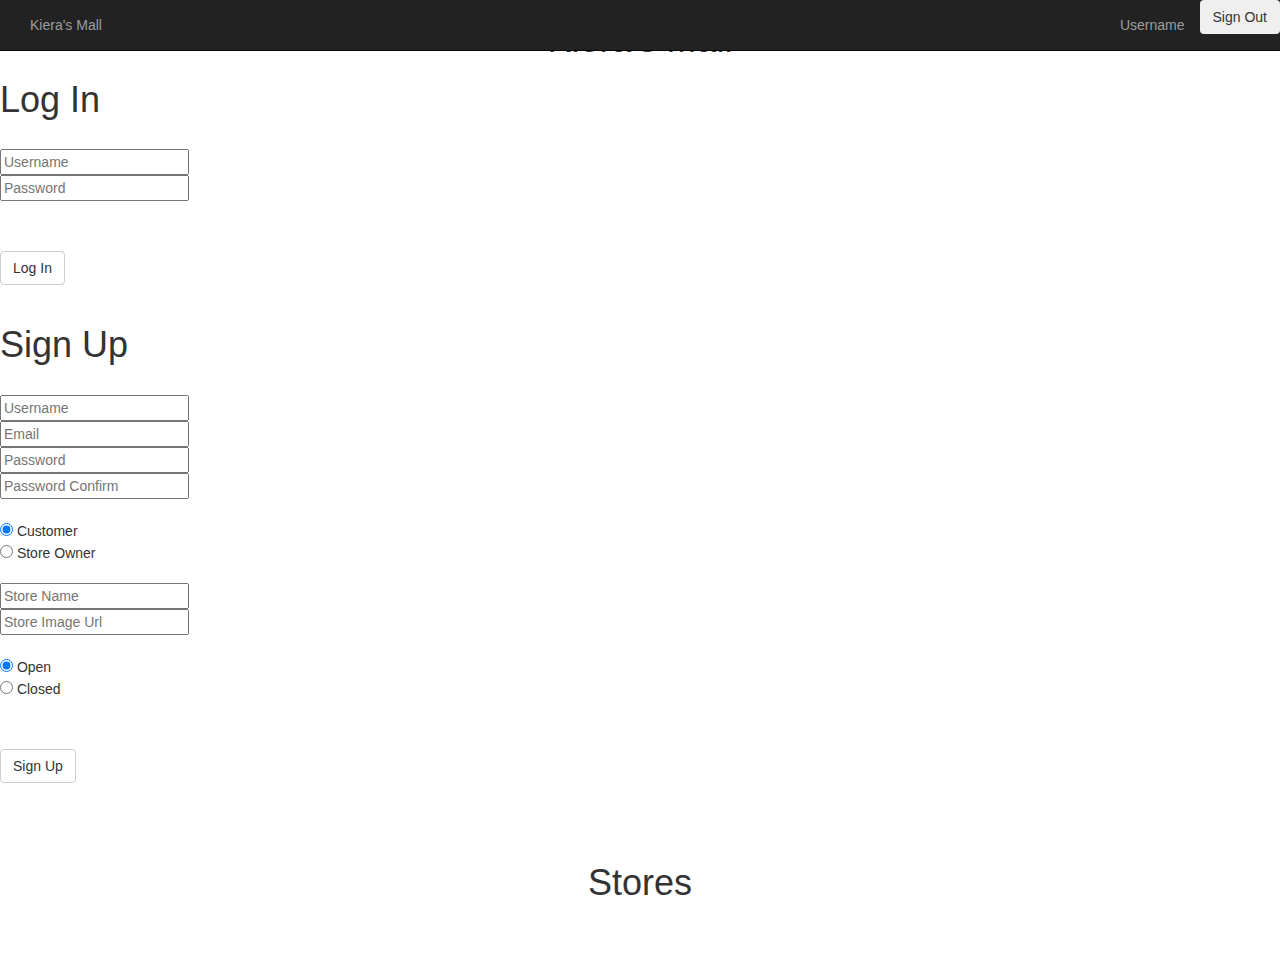
==== Homework 3/index.html @ 7302a016 "Made comments work better" ====
<!DOCTYPE html>
<html>
<head>
  <meta charset="utf-8">
  <meta name="viewport" content="width=device-width">
  <link rel="stylesheet" href="https://maxcdn.bootstrapcdn.com/bootstrap/3.3.7/css/bootstrap.min.css" integrity="sha384-BVYiiSIFeK1dGmJRAkycuHAHRg32OmUcww7on3RYdg4Va+PmSTsz/K68vbdEjh4u" crossorigin="anonymous">
  <script src="https://maxcdn.bootstrapcdn.com/bootstrap/3.3.7/js/bootstrap.min.js" integrity="sha384-Tc5IQib027qvyjSMfHjOMaLkfuWVxZxUPnCJA7l2mCWNIpG9mGCD8wGNIcPD7Txa" crossorigin="anonymous"></script>
	<script src="https://code.jquery.com/jquery-3.0.0.js"></script>
	<script src="https://cloudboost.io/js-sdk/cloudboost.min.js"></script>
	<script src="Product.js"></script>
	<script src="Store.js"></script>
  <script src="CloudObjectManager.js"></script>
  <script src="script.js"></script>
  <script src="ObjectVisualManager.js"></script>
  <script src="User.js"></script>
  <link rel="stylesheet" type="text/css" href="style.css">
  <title>Stores and Products</title>
</head>
<body>

  <div id="signInPage">
    <center><h1 class="sectionHeader">Kiera's Mall</h1></center>
  	<div id="loginPageContent">
  		<h1>Log In</h1><br>
  		<input id="logInUsernameInput" class="signUpInput" placeholder="Username"></input><br>
  		<input id="logInPasswordInput" class="signUpInput" placeholder="Password" type="password"></input><br><br>
  		<p id="logInErrorMessage"></p><br>
  		<button class="btn btn-default" id="logInButton">Log In</button><br><br>
  		<h1>Sign Up</h1><br>
  		<input id="signUpUsernameInput" class="signUpInput"placeholder="Username"></input><br>
  		<input id="signUpEmailInput" class="signUpInput"placeholder="Email"></input><br>
  		<input id="signUpPasswordInput" class="signUpInput"placeholder="Password" type="password"></input><br>
  		<input id="signUpPasswordConfirmInput" class="signUpInput"placeholder="Password Confirm" type="password"></input><br><br>
      <input type="radio" name="accountType" value="customer" checked="checked"><span class="radioButtonText"> Customer</span><br>
  		<input type="radio" name="accountType" value="storeOwner"><span class="radioButtonText"> Store Owner</span><br><br>
      <div id="signUpStoreForm">
        <input id="signUpStoreNameInput" class="signUpInput"placeholder="Store Name"></input><br>
        <input id="signUpStoreImageUrlInput" class="signUpInput"placeholder="Store Image Url"></input><br><br>
        <div id="signUpStoreIsOpenInput">
          <input type="radio" name="isOpen" value="customer" checked="checked"><span class="radioButtonText"> Open</span><br>
    		  <input type="radio" name="isOpen" value="storeOwner"> <span class="radioButtonText">Closed</span><br><br>
        </div>
      </div>
  		<p id="signUpErrorMessage"></p><br>
  		<button class="btn btn-default" id="signUpButton">Sign Up</button><br>
    </div>
  </div>

  <div id="mainCustomerPage">
    <nav class="navbar navbar-inverse navbar-fixed-top">
    	<div class="container-fluid">
    		<div class="navbar-header">
    			<p class="navbar-text" id="pageTitle" href="#">Kiera's Mall</p>
    		</div>
    		<ul class="nav navbar-nav navbar-right">
    			<li><p class="navbar-text" id="usernameDisplay">Username</p></li>
    			<li><button class="btn" href="#" id="signOutButton">Sign Out</button></li>
    		</ul>
    	</div>
    </nav>
    <br><br><br><center><h1 class="sectionHeader">Stores</h1></center><br><br><br>
    <div id="stores"></div>
  </div>

  <div id="mainStoreOwnerPage">
  </div>

</body>
</html>
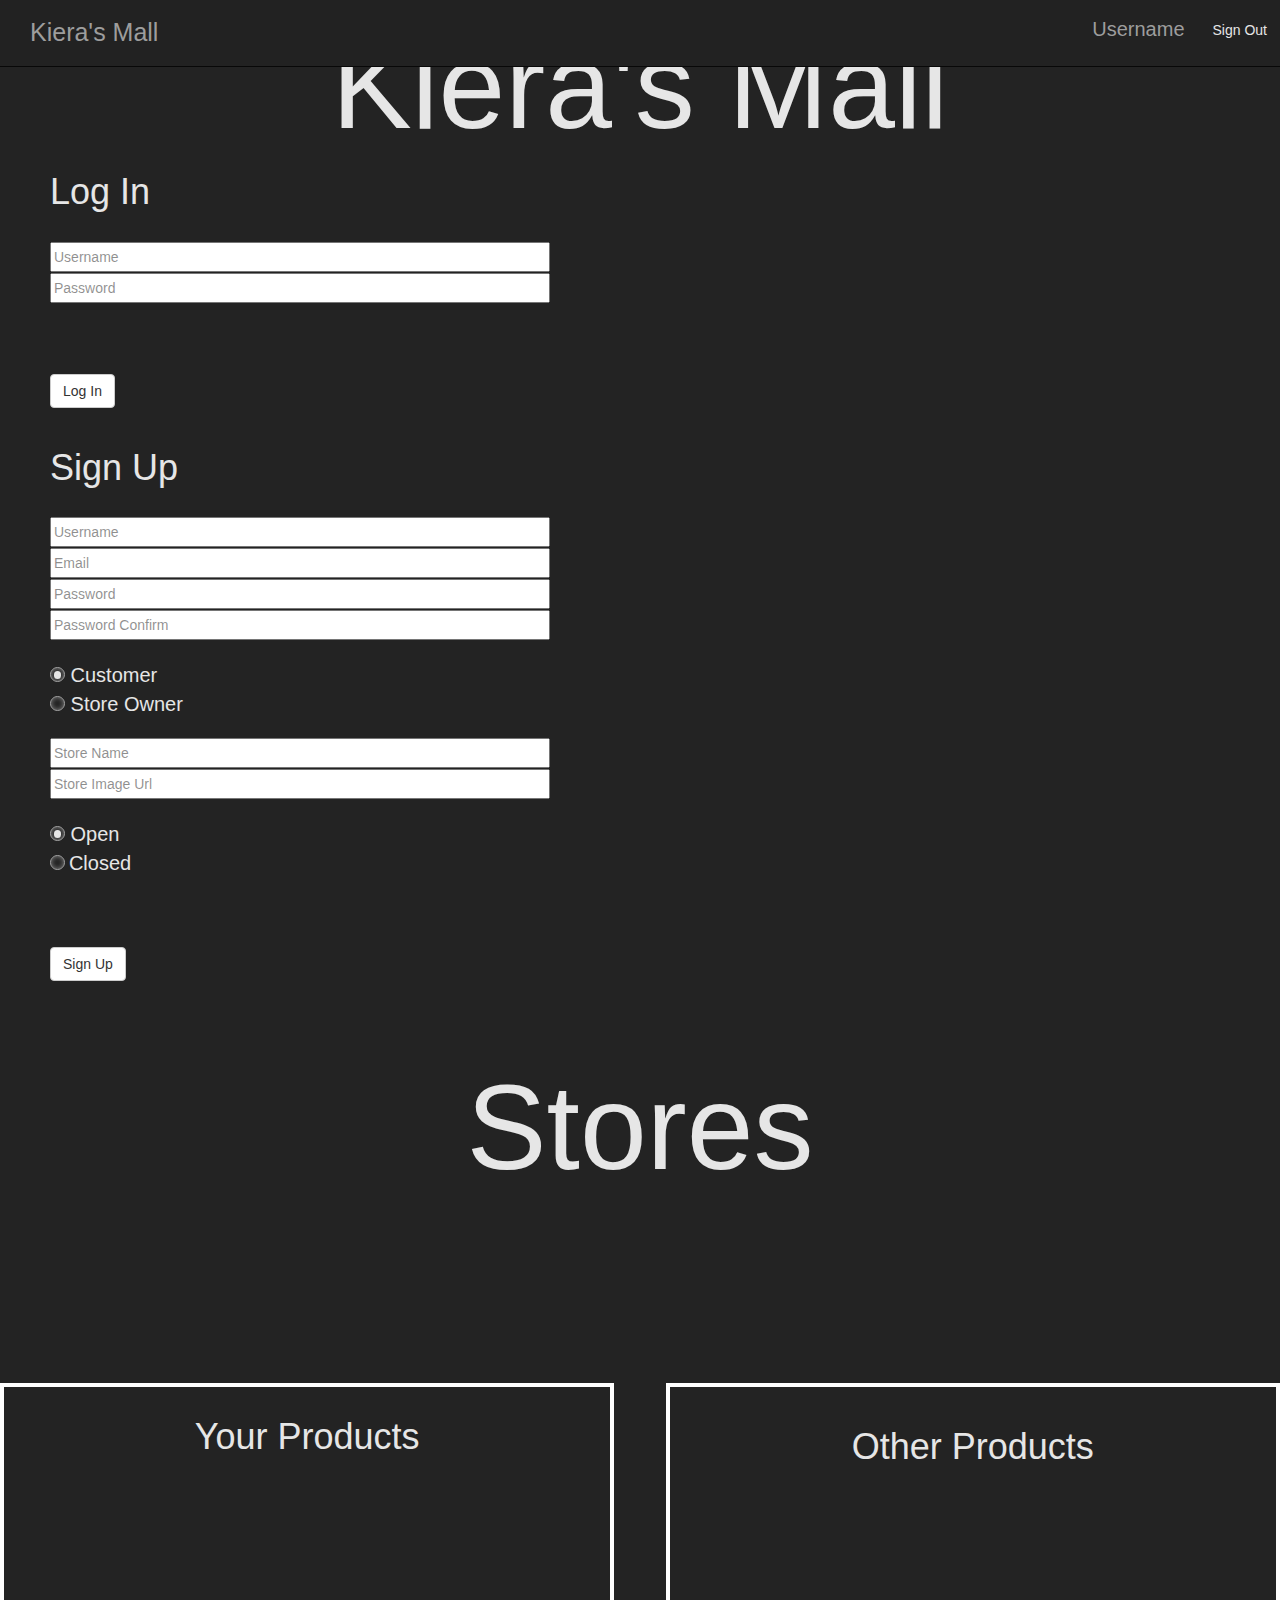
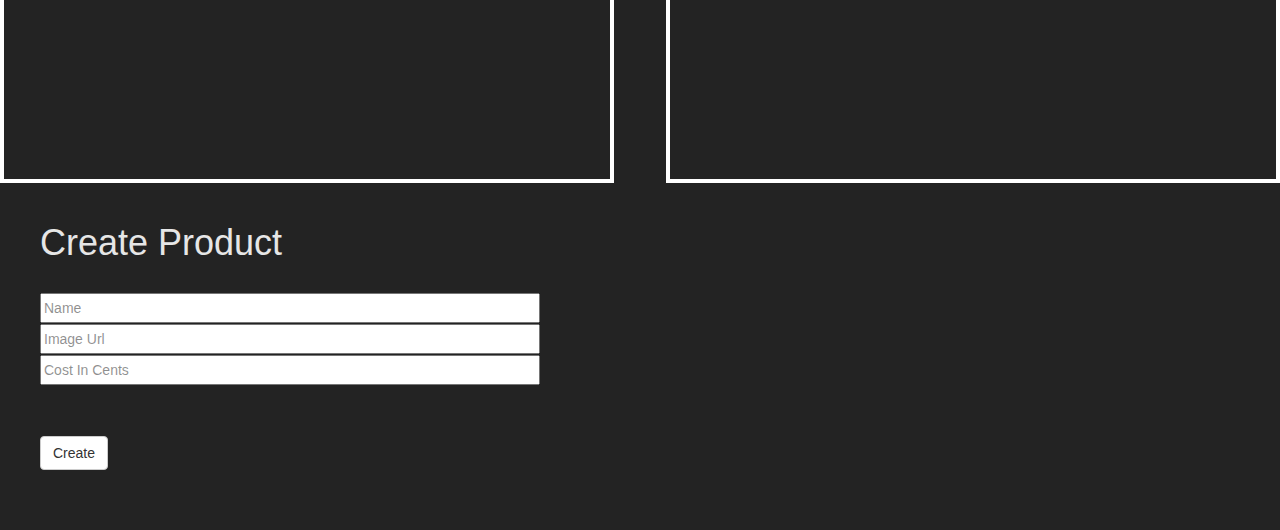
==== commit 39bea5f9: "FINISHED" ====
--- a/Homework 3/index.html
+++ b/Homework 3/index.html
@@ -37,8 +37,8 @@
         <input id="signUpStoreNameInput" class="signUpInput"placeholder="Store Name"></input><br>
         <input id="signUpStoreImageUrlInput" class="signUpInput"placeholder="Store Image Url"></input><br><br>
         <div id="signUpStoreIsOpenInput">
-          <input type="radio" name="isOpen" value="customer" checked="checked"><span class="radioButtonText"> Open</span><br>
-    		  <input type="radio" name="isOpen" value="storeOwner"> <span class="radioButtonText">Closed</span><br><br>
+          <input type="radio" name="isOpen" value="true" checked="checked"><span class="radioButtonText"> Open</span><br>
+    		  <input type="radio" name="isOpen" value="false"> <span class="radioButtonText">Closed</span><br><br>
         </div>
       </div>
   		<p id="signUpErrorMessage"></p><br>
@@ -63,7 +63,33 @@
   </div>
 
   <div id="mainStoreOwnerPage">
+    <nav class="navbar navbar-inverse navbar-fixed-top">
+    	<div class="container-fluid">
+    		<div class="navbar-header">
+    			<p class="navbar-text" id="ownerPageTitle" href="#">Kiera's Mall</p>
+    		</div>
+    		<ul class="nav navbar-nav navbar-right">
+    			<li><p class="navbar-text" id="ownerUsernameDisplay">Username</p></li>
+    			<li><button class="btn" href="#" id="ownerSignOutButton">Sign Out</button></li>
+    		</ul>
+    	</div>
+    </nav>
+    <br><br><br><h1 class="sectionHeader" id="ownerStoreTitle"></h1><img id="ownerStoreImage"></img><br><br><br>
+    <div id="ownerStoreProducts">
+      <center><h1>Your Products</h1></center><br>
+    </div>
+    <div id="ownerAllProducts">
+      <center><h1>Other Products</h1></center><br>
+    </div><br>
+    <div style="height:40px; width:100%; float:left;"></div><br>
+    <div id="productForm">
+      <h1>Create Product</h1><br>
+      <input id="productNameInput" class="signUpInput" placeholder="Name"></input><br>
+      <input id="productImageInput" class="signUpInput" placeholder="Image Url"></input><br>
+      <input id="productCostInput" class="signUpInput" placeholder="Cost In Cents" onkeypress='return event.charCode >= 48 && event.charCode <= 57'></input><br><br>
+      <p id="productErrorMessage"></p><br>
+      <button class="btn btn-default" id="createProductButton">Create</button><br><br>
+    </div>
   </div>
-
 </body>
 </html>
--- a/Homework 3/style.css
+++ b/Homework 3/style.css
@@ -0,0 +1,218 @@
+img{
+	max-width:90%;
+	max-height: 300px;
+}
+body{
+	color:rgba(230, 230, 230, 1);
+	background-color: rgba(35, 35, 35, 1);
+	margin-left: 0px;
+}
+#usernameDisplay{
+	font-size: 20px;
+	font-weight: 300;
+}
+#ownerUsernameDisplay{
+	font-size: 20px;
+	font-weight: 300;
+}
+#signOutButton{
+	background-color: rgba(0, 0, 0, 0);
+	height:60px;
+}
+#ownerSignOutButton{
+	background-color: rgba(0, 0, 0, 0);
+	height:60px;
+}
+#pageTitle{
+	font-size: 25px;
+}
+#ownerPageTitle{
+	font-size: 25px;
+}
+.store-jumbotron{
+	height:600px;
+	margin-left: 0px;
+	margin-top: -50px;
+	margin-bottom: 100px;
+	background-color: rgba(55, 55, 55, 1);
+}
+.storeItems{
+	width: 50%;
+	float: left;
+	height:520px;
+	overflow-x: auto;
+  white-space: nowrap;
+}
+.storeInfo{
+	margin-left: 2%;
+	width:44%;
+	height:350px;
+	float: left;
+}
+.sectionHeader{
+	font-size: 120px;
+}
+.itemDiv{
+	width:300px;
+	height:520px;
+	float:left;
+	font-size:25px;
+	padding:10px;
+	border-color: rgba(255, 255, 255, 1);
+	border-width: 4px;
+	border-style: solid;
+}
+.productImage{
+	height:100px;
+}
+.signUpInput{
+	width:500px;
+	margin-bottom: 1px;
+	height:30px;
+	color: rgba(100, 100, 100, 1);
+}
+#loginPageContent{
+	margin-left: 50px;
+}
+::-webkit-input-placeholder { /* Chrome/Opera/Safari */
+  color: rgba(30, 30, 30, 0.5);
+}
+::-moz-placeholder { /* Firefox 19+ */
+  color: rgba(30, 30, 30, 0.5);
+}
+:-ms-input-placeholder { /* IE 10+ */
+  color: rgba(30, 30, 30, 0.5);
+}
+:-moz-placeholder { /* Firefox 18- */
+  color: rgba(30, 30, 30, 0.5);
+}
+#signUpErrorMessage{
+	color:rgba(255, 100, 100, 1);
+	font-size: 20px;
+	height:20px;
+}
+#logInErrorMessage{
+	color:rgba(255, 100, 100, 1);
+	font-size: 20px;
+	height:20px;
+}
+
+input[type='radio'] {
+  -webkit-appearance:none;
+  width:15px;
+  height:15px;
+  border:1px solid darkgray;
+  border-radius:50%;
+  outline:none;
+  box-shadow:0 0 5px 0px gray inset;
+}
+
+input[type='radio']:hover {
+  box-shadow:0 0 5px 0px white inset;
+}
+
+input[type='radio']:before {
+  content:'';
+  display:block;
+  width:60%;
+  height:60%;
+  margin: 20% auto;
+  border-radius:50%;
+}
+input[type='radio']:checked:before {
+  background:rgba(230, 230, 230, 1);
+}
+.radioButtonText{
+	font-size: 20px;
+}
+
+textarea{
+	font-size:15px;
+	color:rgba(30, 30, 30, 1);
+}
+
+.individualCommentDisplay{
+	font-size: 15px;
+	width: 275px;
+}
+.wrapword{
+	white-space: pre-wrap;
+}
+.deleteButton{
+	width:40px;
+	height:40px;
+	font-size: 25px;
+	color: white;
+	background-color: rgba(0, 0, 0, 0);
+	padding: 0px;
+	margin: 0px;
+}
+.addButton{
+	width:40px;
+	height:40px;
+	font-size: 25px;
+	color: white;
+	background-color: rgba(0, 0, 0, 0);
+	padding:0px;
+	margin: 0px;
+}
+.buttonText{
+	margin-top: -20px;
+}
+#ownerStoreImage{
+	max-height: 200px;
+}
+#ownerStoreTitle{
+	float:left;
+	margin-left: 50px;
+	margin-right: 50px;
+}
+#ownerStoreProducts{
+	float:left;
+	width:48%;
+	margin-right: 4%;
+	padding: 10px;
+	height: 400px;
+	border-color: rgba(255, 255, 255, 1);
+	border-width: 4px;
+	border-style: solid;
+	overflow-y: auto;
+  white-space: nowrap;
+}
+#ownerAllProducts{
+	float:left;
+	width:48%;
+	padding: 20px;
+	height:400px;
+	border-color: rgba(255, 255, 255, 1);
+	border-width: 4px;
+	border-style: solid;
+	overflow-y: auto;
+  white-space: nowrap;
+}
+.removableProduct{
+	width:225px;
+	height:225px;
+	border-color: rgba(255, 255, 255, 1);
+	border-width: 2px;
+	border-style: solid;
+	padding:10px;
+	font-size: 20px;
+	float:left;
+	margin:10px;
+}
+.addableProduct{
+	width:225px;
+	height:225px;
+	border-color: rgba(255, 255, 255, 1);
+	border-width: 2px;
+	border-style: solid;
+	padding:10px;
+	font-size: 20px;
+	float:left;
+	margin:10px;
+}
+#productForm{
+	margin:20px;
+	padding: 20px;
+}
